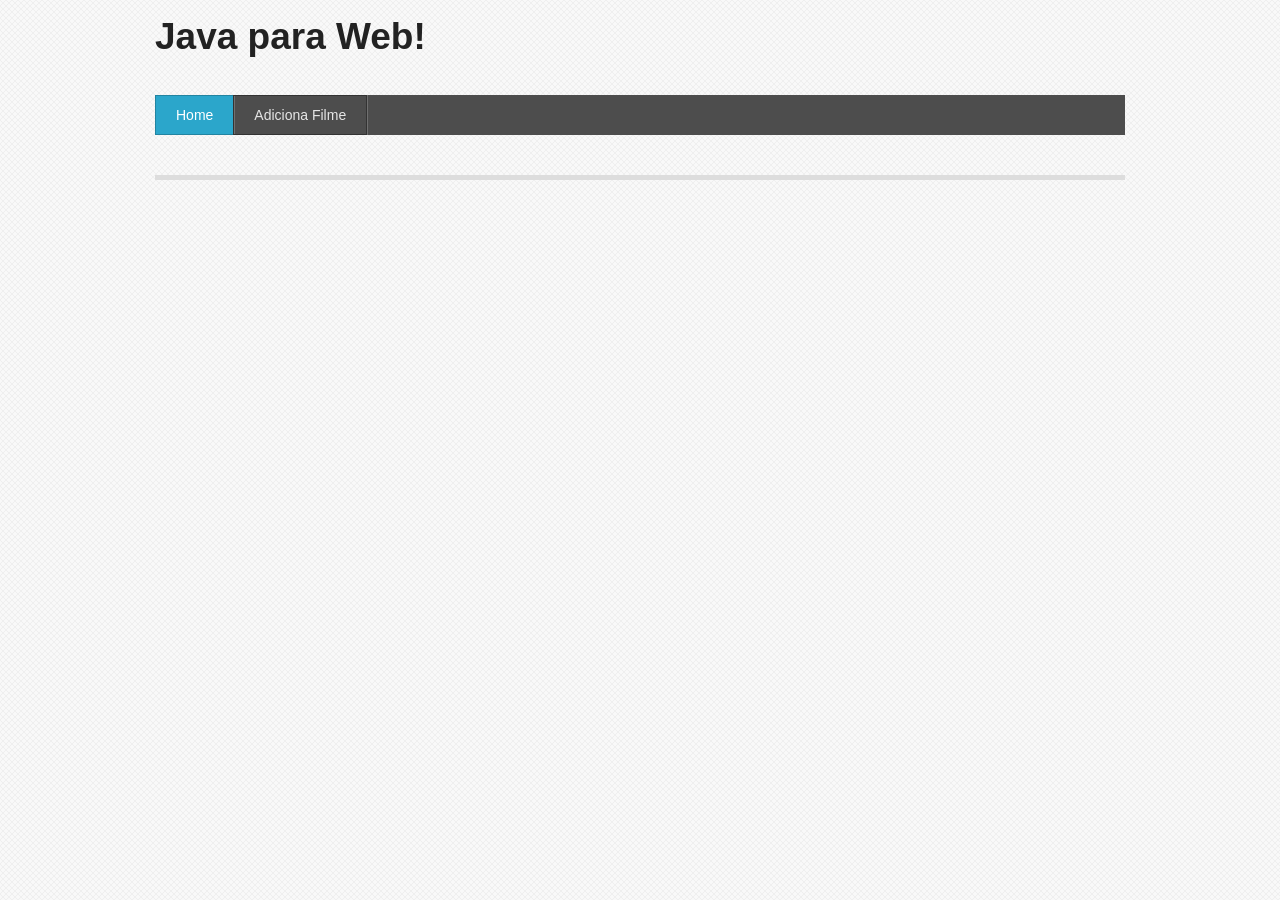
==== Sample3/WebContent/index.html @ 854c3ed6 "Arquivos da aula" ====
<!DOCTYPE html>

<!-- paulirish.com/2008/conditional-stylesheets-vs-css-hacks-answer-neither/ -->
<!--[if lt IE 7]> <html class="no-js lt-ie9 lt-ie8 lt-ie7" lang="en"> <![endif]-->
<!--[if IE 7]>    <html class="no-js lt-ie9 lt-ie8" lang="en"> <![endif]-->
<!--[if IE 8]>    <html class="no-js lt-ie9" lang="en"> <![endif]-->
<!--[if gt IE 8]><!--> <html class="no-js" lang="en"> <!--<![endif]-->
<head>
  <meta charset="utf-8" />

  <!-- Set the viewport width to device width for mobile -->
  <meta name="viewport" content="width=device-width" />

  <title>Welcome to Foundation</title>

  <!-- Included CSS Files -->
  <link rel="stylesheet" href="stylesheets/foundation.css">
  <link rel="stylesheet" href="stylesheets/app.css">

  <!--[if lt IE 9]>
    <link rel="stylesheet" href="stylesheets/ie.css">
  <![endif]-->

  <script src="javascripts/modernizr.foundation.js"></script>

  <!-- IE Fix for HTML5 Tags -->
  <!--[if lt IE 9]>
    <script src="http://html5shiv.googlecode.com/svn/trunk/html5.js"></script>
  <![endif]-->

</head>

<body>

	<div class="row">
		<div class="twelve columns">
		<p align="center"><h2>Java para Web!</h2></p>
		</div>
	</div>
	
	<div class="row">
		<div class="twelve columns">
			<ul class="nav-bar">
 		 		<li class="active"><a href="#">Home</a></li>
  				<li><a href="adiciona-filme.html">Adiciona Filme</a></li>
  				<!--li><a href="#">Inspiration</a></li -->
  				<!--li><a href="#">Contact Us</a></li-->
			</ul>
			
		</div>
	</div>
		
	<div class="row">
		<div class="twelve columns">
			<div class="row">
				<div class="eight columns">
										
				</div>
		
				<div class="four columns">
					
				</div>
			</div>
		</div>
	</div>
	<div class="row">
		<div class="twelve columns">
		<hr />
		
		</div>
	</div>
</body>
---- Sample3/WebContent/stylesheets/app.css ----
/* Artfully masterminded by ZURB  */

/* --------------------------------------------------
   Table of Contents
-----------------------------------------------------
:: Shared Styles
:: Page Name 1
:: Page Name 2
*/


/* -----------------------------------------
   Shared Styles
----------------------------------------- */



/* -----------------------------------------
   Page Name 1
----------------------------------------- */




/* -----------------------------------------
   Page Name 2
----------------------------------------- */
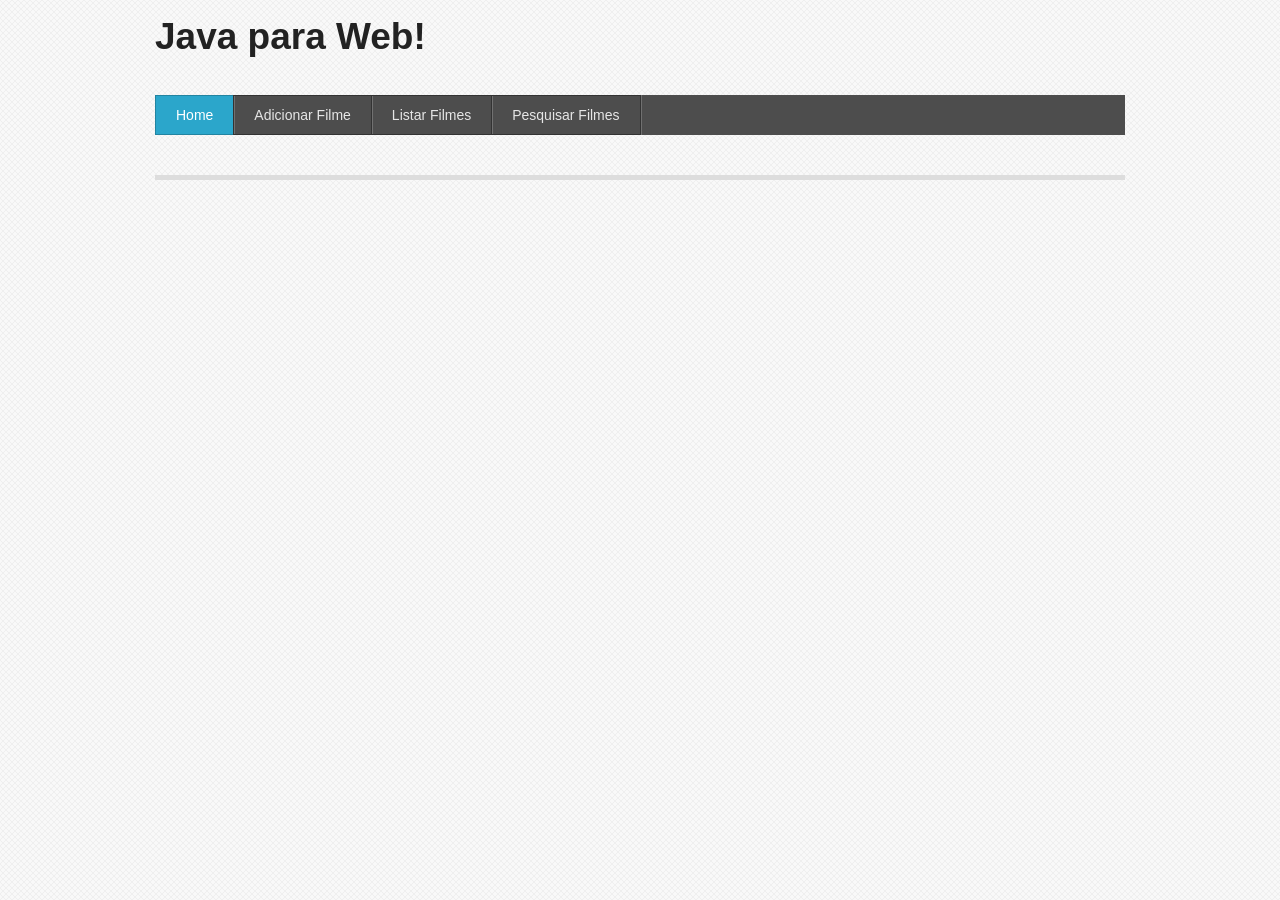
==== commit 79fa9eeb: "Projeto básico com manipulação de banco de dados" ====
--- a/Sample3/WebContent/index.html
+++ b/Sample3/WebContent/index.html
@@ -41,8 +41,10 @@
 	<div class="row">
 		<div class="twelve columns">
 			<ul class="nav-bar">
- 		 		<li class="active"><a href="#">Home</a></li>
-  				<li><a href="adiciona-filme.html">Adiciona Filme</a></li>
+ 		 		<li class="active"><a href="/Sample3">Home</a></li>
+  				<li><a href="adiciona-filme.html">Adicionar Filme</a></li>
+  				<li><a href="listar-filme.jsp">Listar Filmes</a></li>
+  				<li><a href="pesquisa-filme.jsp">Pesquisar Filmes</a></li>
   				<!--li><a href="#">Inspiration</a></li -->
   				<!--li><a href="#">Contact Us</a></li-->
 			</ul>
